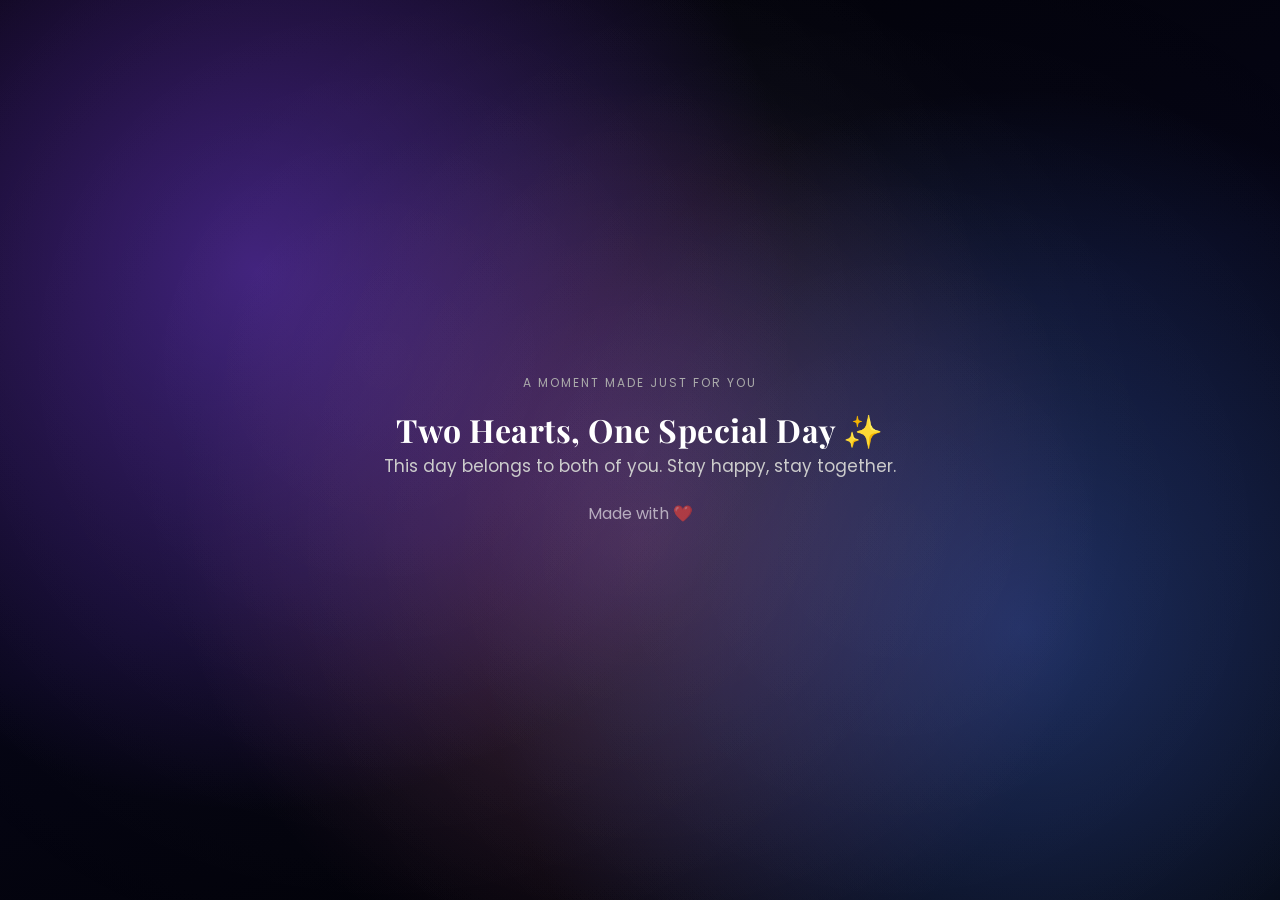
==== final.html @ 9b52e1d4 "Add files via upload" ====
<!DOCTYPE html>
<html>
<head>
<meta charset="UTF-8">
<meta name="viewport" content="width=device-width, initial-scale=1.0">
<title>Final Surprise</title>
<!-- Google Fonts -->
<link href="https://fonts.googleapis.com/css2?family=Playfair+Display:wght@400;600&family=Poppins:wght@300;400;500&display=swap" rel="stylesheet">

<!-- Your CSS file -->
<link rel="stylesheet" href="style.css">

</head>
<body>

<div class="page-center">

    <p class="small-line">A moment made just for you</p>

    <h1>Two Hearts, One Special Day ✨</h1>

    <p class="wish-text">
        This day belongs to both of you. Stay happy, stay together.
    </p>

    <p style="opacity:0.6; margin-top:20px;">Made with ❤️</p>

</div>

</body>

</html>
---- style.css ----
/* ---------- GLOBAL ---------- */
*{
    margin:0;
    padding:0;
    box-sizing:border-box;
    font-family:'Poppins', sans-serif;
}

body{
    margin:0;
    min-height:100vh;
    overflow:hidden;
    color:white;
    font-family:'Poppins', sans-serif;

    background:
        radial-gradient(circle at 20% 30%, rgba(130,60,255,0.45), transparent 45%),
        radial-gradient(circle at 80% 70%, rgba(70,120,255,0.35), transparent 45%),
        radial-gradient(circle at 50% 60%, rgba(255,100,170,0.20), transparent 55%),
        radial-gradient(circle at 50% 50%, rgba(255,255,255,0.06), transparent 65%),
        linear-gradient(160deg,#010104,#050515,#000);
    cursor:pointer;
}

/* soft galaxy fog */
body::before{
    content:"";
    position:fixed;
    inset:0;
    background:
      radial-gradient(circle at 30% 40%, rgba(255,255,255,0.04), transparent 60%),
      radial-gradient(circle at 70% 60%, rgba(255,255,255,0.03), transparent 60%);
    pointer-events:none;
    z-index:-1;
}

/* ---------- COMMON PAGE LAYOUT ---------- */
.page-center{
    height:100vh;
    display:flex;
    flex-direction:column;
    justify-content:center;
    align-items:center;
    text-align:center;
    padding:20px;
    animation:fadeIn 1.2s ease;
}

@keyframes fadeIn{
    from{opacity:0; transform:translateY(20px);}
    to{opacity:1; transform:translateY(0);}
}

/* ---------- TEXT ---------- */
.small-line{
    color:#aaa;
    letter-spacing:2px;
    font-size:12px;
    text-transform:uppercase;
    margin-bottom:16px;
}

h1, h2{
    font-family:'Playfair Display', serif;
    letter-spacing:0.5px;
}

.wish-text{
    max-width:600px;
    color:#ccc;
    line-height:1.8;
    font-size:17px;
}

/* ---------- CINEMATIC BUTTON ---------- */
.portal-btn{
    text-decoration:none;
    color:white;
    border:1px solid rgba(255,255,255,0.35);
    padding:14px 36px;
    border-radius:40px;
    margin-top:25px;
    transition:0.4s;
    backdrop-filter:blur(6px);
}

.portal-btn:hover{
    background:rgba(255,255,255,0.1);
    box-shadow:0 0 25px rgba(180,130,255,0.4);
    transform:scale(1.05);
}

/* ---------- PHOTO PAGE ---------- */
.photo-page{
    height:100vh;
    display:flex;
    flex-direction:column;
    justify-content:center;
    align-items:center;
    text-align:center;
}

.photo-container{
    position:relative;
    width:100%;
    height:70vh;
    overflow:hidden;
}

.photo{
    width:34%;
    max-width:340px;
    height:60vh;
    object-fit:cover;

    position:absolute;
    top:50%;
    transform:translateY(-50%) scale(0.9);

    border-radius:16px;
    box-shadow:
      0 20px 40px rgba(0,0,0,0.5),
      0 0 25px rgba(255,150,220,0.18);

    opacity:0;
    transition:all 0.8s ease;
    
}

/* start position */
.left{ left:-400px; }
.right{ right:-400px; }

/* visible position */
.show-left{
    left:12%;
    opacity:1;
    transform:translateY(-50%) scale(1) rotate(-3deg);
}

.show-right{
    right:12%;
    opacity:1;
    transform:translateY(-50%) scale(1) rotate(3deg);
}

/* floating */
.float{
    animation:floatPhoto 4s ease-in-out infinite;
}

@keyframes floatPhoto{
    0%,100%{ transform:translateY(-50%) scale(1); }
    50%{ transform:translateY(-53%) scale(1.02); }
}

/* flash */
.flash{
    position:fixed;
    inset:0;
    background:white;
    opacity:0;
    pointer-events:none;
}

.flash.show{
    animation:flashAnim 0.6s ease;
}

@keyframes flashAnim{
    0%{opacity:0;}
    20%{opacity:0.2;}
    100%{opacity:0;}
}


/* ---------- STARS ---------- */
#particles{
    position:fixed;
    inset:0;
    pointer-events:none;
    z-index:-1;
}

.particle{
    position:absolute;
    width:2px;
    height:2px;
    background:white;
    border-radius:50%;
    opacity:0.7;
    animation:drift linear infinite;
}

@keyframes drift{
    from{
        transform:translateY(100vh) scale(0.6);
        opacity:0;
    }
    20%{opacity:1;}
    to{
        transform:translateY(-20vh) scale(1);
        opacity:0;
    }
}

/* ---------- MOBILE ---------- */
@media(max-width:768px){
    h1{ font-size:34px; }

    .photo{
        width:44%;
        height:55vh;
    }

    .show-left{ left:4%; }
    .show-right{ right:4%; }
}
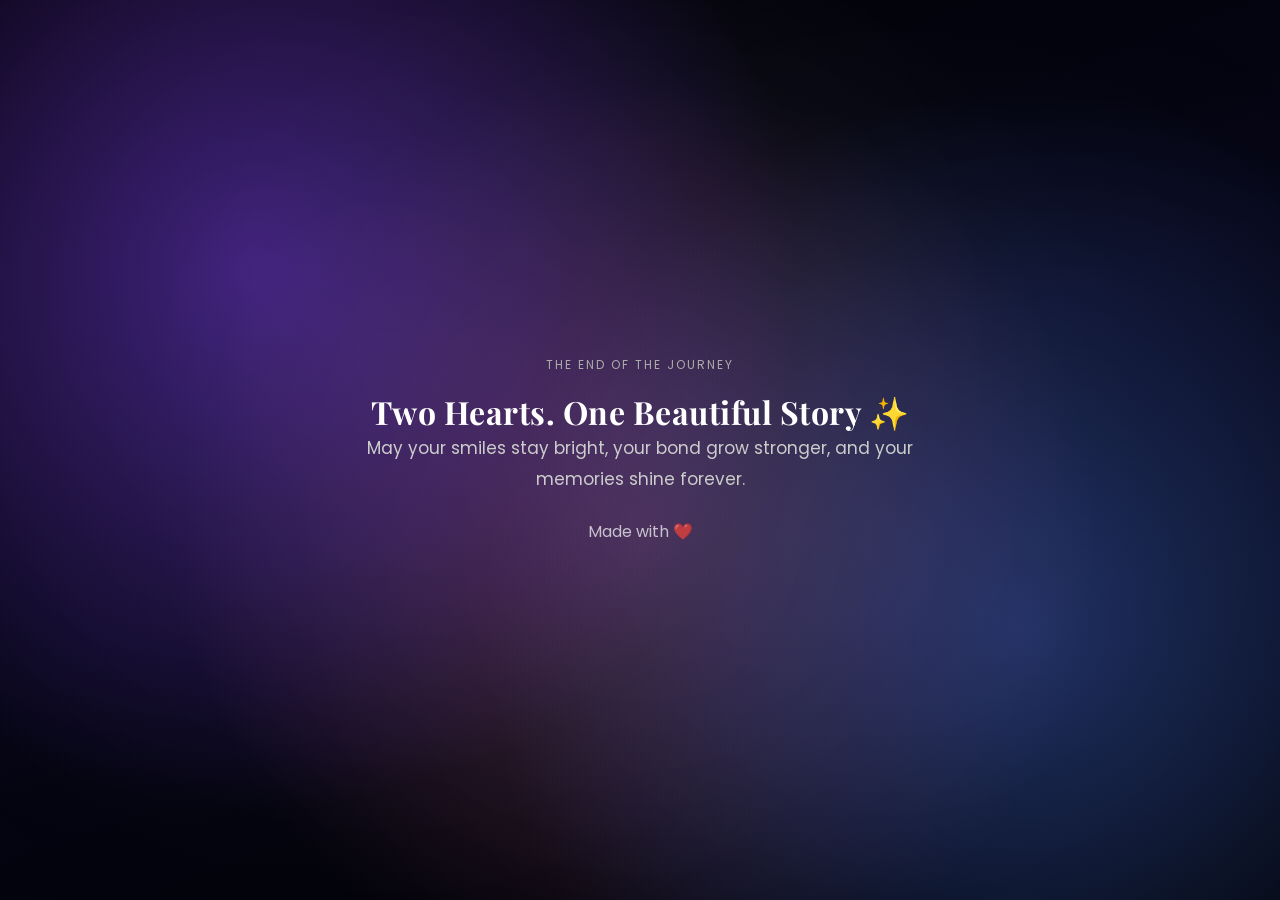
==== commit 646ad5a5: "Add files via upload" ====
--- a/final.html
+++ b/final.html
@@ -15,18 +15,89 @@
 
 <div class="page-center">
 
-    <p class="small-line">A moment made just for you</p>
+    <p class="small-line">The End of the Journey</p>
 
-    <h1>Two Hearts, One Special Day ✨</h1>
+    <h1>Two Hearts. One Beautiful Story ✨</h1>
 
     <p class="wish-text">
-        This day belongs to both of you. Stay happy, stay together.
+        May your smiles stay bright, your bond grow stronger,
+        and your memories shine forever.
     </p>
 
-    <p style="opacity:0.6; margin-top:20px;">Made with ❤️</p>
+    <p style="opacity:0.7; margin-top:25px;">Made with ❤️</p>
 
 </div>
 
+<div class="final-stars" id="finalStars"></div>
+<div id="secretMessage" class="secret-message">
+    🌌 You found the secret…  
+    Wishing both of you endless happiness & unforgettable memories 💖
+</div>
+
+<script>
+const stars = document.getElementById("finalStars");
+
+for(let i=0;i<60;i++){
+    const s = document.createElement("div");
+    s.classList.add("final-star");
+
+    s.style.left = Math.random()*100 + "vw";
+    s.style.top = Math.random()*100 + "vh";
+    s.style.animationDelay = Math.random()*4 + "s";
+
+    stars.appendChild(s);
+}
+</script>
+<script>
+document.body.addEventListener("click", (e)=>{
+
+    for(let i=0;i<12;i++){
+
+        const heart = document.createElement("div");
+        heart.classList.add("spark");
+
+        heart.style.left =
+            (e.clientX - 30 + Math.random()*60) + "px";
+
+        heart.style.top =
+            (e.clientY - 30 + Math.random()*60) + "px";
+
+        document.body.appendChild(heart);
+
+        setTimeout(()=>{
+            heart.remove();
+        },3000);
+    }
+
+});
+</script>
+<script>
+let tapCount = 0;
+let tapTimer;
+
+const secret = document.getElementById("secretMessage");
+
+document.body.addEventListener("click", ()=>{
+
+    tapCount++;
+
+    clearTimeout(tapTimer);
+
+    tapTimer = setTimeout(()=>{
+        tapCount = 0;
+    },1000);
+
+    if(tapCount >= 5){
+        secret.classList.add("show");
+
+        setTimeout(()=>{
+            secret.classList.remove("show");
+        },4000);
+
+        tapCount = 0;
+    }
+});
+</script>
 </body>
 
 </html>
--- a/style.css
+++ b/style.css
@@ -20,6 +20,7 @@
         radial-gradient(circle at 50% 50%, rgba(255,255,255,0.06), transparent 65%),
         linear-gradient(160deg,#010104,#050515,#000);
     cursor:pointer;
+    transition:background 1s ease;
 }
 
 /* soft galaxy fog */
@@ -126,6 +127,15 @@
     transition:all 0.8s ease;
     
 }
+.page-center{
+    animation:endingZoom 6s ease forwards;
+    animation:fadeIn 1.5s ease;
+}
+
+@keyframes endingZoom{
+    from{ transform:scale(1); }
+    to{ transform:scale(1.03); }
+}
 
 /* start position */
 .left{ left:-400px; }
@@ -216,3 +226,370 @@
     .show-left{ left:4%; }
     .show-right{ right:4%; }
 }
+.final-stars{
+    position:fixed;
+    inset:0;
+    pointer-events:none;
+    z-index:-1;
+}
+
+.final-star{
+    position:absolute;
+    width:2px;
+    height:2px;
+    background:white;
+    border-radius:50%;
+    opacity:0;
+    animation:twinkle 4s infinite;
+}
+
+@keyframes twinkle{
+    0%,100%{ opacity:0; }
+    50%{ opacity:0.8; }
+}
+/* HEART / LIGHT PARTICLES */
+.spark{
+    position:absolute;
+    width:12px;
+    height:12px;
+    background:rgba(255,150,220,0.8);
+    transform:rotate(45deg);
+    border-radius:2px;
+    pointer-events:none;
+    animation:rise 3s ease forwards;
+}
+
+.spark::before,
+.spark::after{
+    content:"";
+    position:absolute;
+    width:12px;
+    height:12px;
+    background:rgba(255,150,220,0.8);
+    border-radius:50%;
+}
+
+.spark::before{
+    top:-6px;
+    left:0;
+}
+
+.spark::after{
+    left:-6px;
+    top:0;
+}
+
+@keyframes rise{
+    from{
+        opacity:1;
+        transform:translateY(0) scale(1) rotate(45deg);
+    }
+    to{
+        opacity:0;
+        transform:translateY(-120px) scale(1.8) rotate(45deg);
+    }
+}
+.secret-message{
+    position:fixed;
+    bottom:40px;
+    left:50%;
+    transform:translateX(-50%);
+    background:rgba(255,255,255,0.08);
+    backdrop-filter:blur(6px);
+    padding:14px 24px;
+    border-radius:14px;
+    color:white;
+    opacity:0;
+    pointer-events:none;
+    transition:0.8s ease;
+    text-align:center;
+    box-shadow:0 0 20px rgba(255,120,200,0.35);
+}
+
+.secret-message.show{
+    opacity:1;
+    transform:translateX(-50%) translateY(-10px);
+}
+.pause-screen{
+    position:fixed;
+    inset:0;
+    background:rgba(0,0,0,0.75);
+    display:flex;
+    justify-content:center;
+    align-items:center;
+    color:white;
+    font-size:28px;
+    font-family:'Playfair Display', serif;
+    opacity:0;
+    pointer-events:none;
+    transition:0.8s ease;
+    z-index:20;
+}
+
+.pause-screen.show{
+    opacity:1;
+}
+/* ---------- TITLE SCREEN ---------- */
+
+/* moving star */
+.star{
+    position:absolute;
+    width:10px;
+    height:10px;
+    background:white;
+    border-radius:50%;
+    box-shadow:0 0 20px rgba(255,255,255,0.9);
+    animation: twinkle 1s infinite alternate;
+}
+@keyframes twinkle{
+    from{ transform:scale(1); opacity:0.8; }
+    to{ transform:scale(1.4); opacity:1; }
+}
+/* star trail particles */
+.trail{
+    position:absolute;
+    width:6px;
+    height:6px;
+    background:white;
+    border-radius:50%;
+    pointer-events:none;
+
+    box-shadow:0 0 12px rgba(255,255,255,0.8);
+
+    animation:trailFade 1s ease forwards;
+}
+
+@keyframes trailFade{
+    from{
+        opacity:1;
+        transform:scale(1);
+    }
+    to{
+        opacity:0;
+        transform:scale(2);
+    }
+}
+/* ---------- TITLE SCREEN ---------- */
+.title-screen{
+    width:100%;
+    height:100vh;
+    position:relative;
+    display:flex;
+    justify-content:center;
+    align-items:center;
+    overflow:hidden;
+}
+
+.title-svg{
+    width:90%;
+    max-width:1000px;
+    height:auto;
+    display:block;
+}
+
+.birthday-text{
+    fill:none;
+    stroke:white;
+    stroke-width:2;
+    font-size:78px;
+    font-family:'Great Vibes', cursive;
+
+    stroke-dasharray:1400;
+    stroke-dashoffset:1400;
+
+    animation:writeText 4s linear forwards;
+    filter:drop-shadow(0 0 8px rgba(255,180,220,0.6));
+}
+
+@keyframes writeText{
+    to{ stroke-dashoffset:0; }
+}
+
+/* mobile */
+@media(max-width:768px){
+    .birthday-text{
+        font-size:52px;
+        stroke-width:1.5;
+    }
+}
+
+/* stardust burst */
+.burst{
+    position:absolute;
+    width:5px;
+    height:5px;
+    background:white;
+    border-radius:50%;
+    box-shadow:0 0 12px rgba(255,255,255,0.9);
+
+    animation:burstMove 1.2s ease forwards;
+}
+
+@keyframes burstMove{
+    from{
+        opacity:1;
+        transform:translate(0,0) scale(1);
+    }
+    to{
+        opacity:0;
+        transform:translate(var(--dx), var(--dy)) scale(2);
+    }
+}
+/* ROCKET */
+.rocket{
+    position:absolute;
+    width:3px;
+    height:18px;
+    background:white;
+    border-radius:2px;
+    box-shadow:0 0 10px rgba(255,255,255,0.8);
+    animation:rocketUp 1.8s linear forwards;
+}
+
+@keyframes rocketUp{
+    from{
+        transform:translateY(0);
+        opacity:1;
+    }
+    to{
+        transform:translateY(-80vh);
+        opacity:0;
+    }
+}
+
+/* EXPLOSION */
+/* ROCKET BODY */
+.rocket{
+    position:absolute;
+    width:3px;
+    height:22px;
+    background:white;
+    border-radius:2px;
+    box-shadow:0 0 12px rgba(255,255,255,0.9);
+    animation:rocketUp 1.6s linear forwards;
+}
+
+@keyframes rocketUp{
+    from{
+        transform:translateY(0);
+        opacity:1;
+    }
+    to{
+        transform:translateY(-85vh);
+        opacity:0;
+    }
+}
+
+/* BIGGER COLORED EXPLOSION */
+.explosion{
+    position:absolute;
+    width:8px;
+    height:8px;
+    border-radius:50%;
+    animation:explode 1.2s ease forwards;
+}
+
+@keyframes explode{
+    from{
+        opacity:1;
+        transform:translate(0,0) scale(1);
+    }
+    to{
+        opacity:0;
+        transform:translate(var(--dx), var(--dy)) scale(2.5);
+    }
+}
+/*1*/
+.scene-stars::after{
+    content:"";
+    position:fixed;
+    inset:0;
+    background:
+      radial-gradient(circle at 30% 30%, rgba(255,255,255,0.20), transparent 60%),
+      radial-gradient(circle at 70% 70%, rgba(180,220,255,0.18), transparent 60%);
+    pointer-events:none;
+    animation:starPulse 3s ease-in-out infinite;
+}
+
+@keyframes starPulse{
+    0%,100%{opacity:0.4;}
+    50%{opacity:1;}
+}
+/*2*/
+.scene-glow::after{
+    content:"";
+    position:fixed;
+    inset:0;
+    background:radial-gradient(circle,
+        rgba(255,120,220,0.35),
+        transparent 65%);
+    animation:glowBreath 4s ease infinite;
+    pointer-events:none;
+}
+
+@keyframes glowBreath{
+    0%,100%{opacity:0.3;}
+    50%{opacity:1;}
+}
+/*3*/
+.scene-float .photo{
+    animation:dreamFloat 3.5s ease-in-out infinite alternate;
+}
+
+@keyframes dreamFloat{
+    from{transform:translateY(-50%) rotate(-2deg);}
+    to{transform:translateY(-56%) rotate(2deg);}
+}
+/*4*/
+.scene-final .photo{
+    transform:translateY(-50%) scale(1.05);
+    box-shadow:0 30px 70px rgba(255,180,220,0.45);
+    transition:all 1s ease;
+}
+
+.scene-final::after{
+    content:"";
+    position:fixed;
+    inset:0;
+    background:radial-gradient(circle at center,
+        rgba(255,255,255,0.12),
+        transparent 70%);
+    pointer-events:none;
+}
+#starLayer{
+    position:fixed;
+    inset:0;
+    pointer-events:none;
+    overflow:hidden;
+}
+.magic-star{
+    position:absolute;
+    width:6px;
+    height:6px;
+    border-radius:50%;
+    background:radial-gradient(circle,
+        rgba(255,255,255,1) 0%,
+        rgba(255,255,255,0.2) 60%,
+        transparent 100%);
+
+    box-shadow:0 0 14px rgba(255,255,255,0.9);
+
+    animation:magicTwinkle 1.4s ease forwards;
+}
+
+@keyframes magicTwinkle{
+    0%{
+        opacity:0;
+        transform:scale(0.3);
+    }
+
+    30%{
+        opacity:1;
+        transform:scale(1);
+    }
+
+    100%{
+        opacity:0;
+        transform:translateY(-20px) scale(1.6);
+    }
+}
